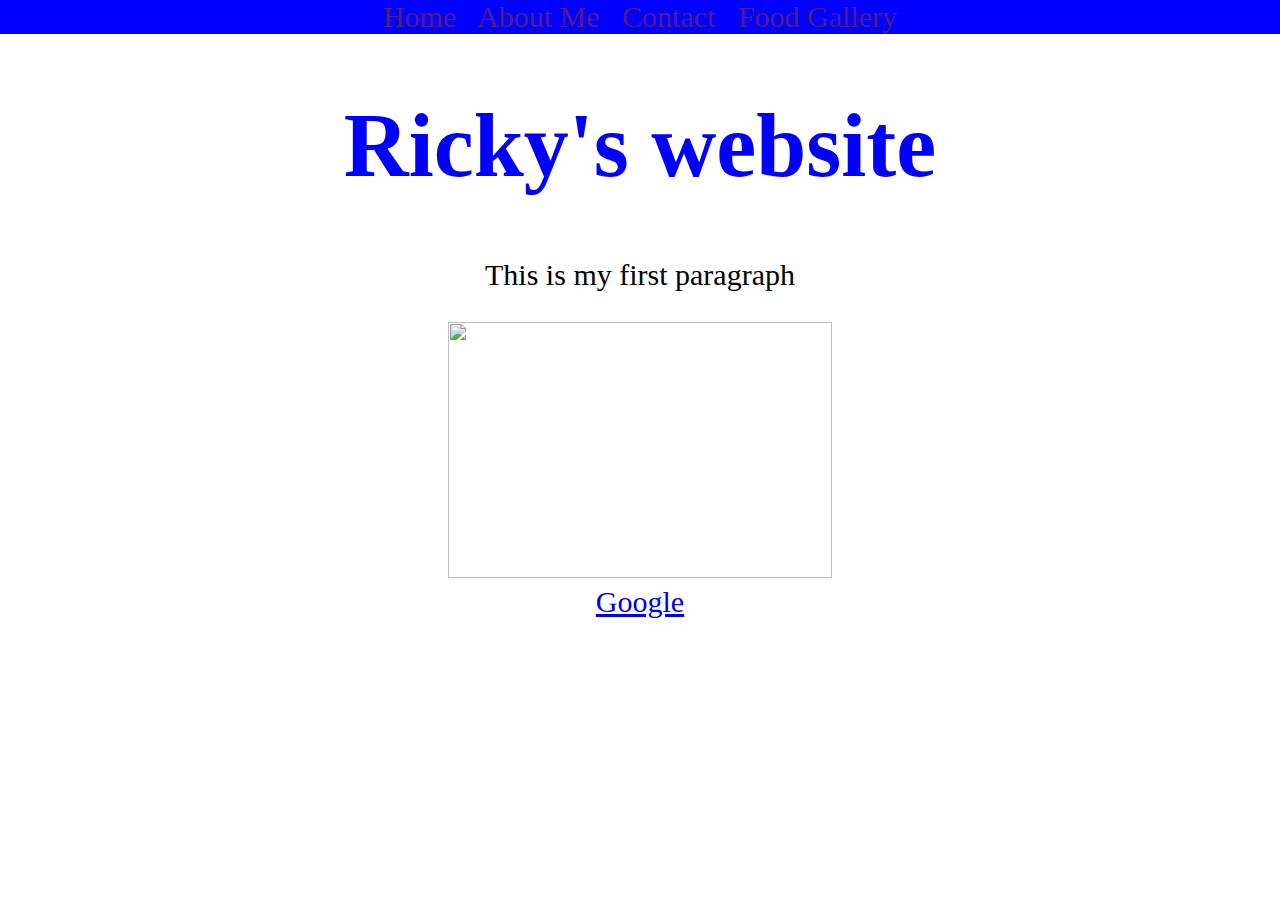
==== index.html @ f411e4d9 "add background" ====
<!DOCTYPE html>
<html lang="en">
<head>
    <meta charset="UTF-8">
    <meta name="viewport" content="width=device-width, initial-scale=1.0">
    <meta http-equiv="X-UA-Compatible" content="ie=edge">
    <title>ricky's cool website</title>
    <link rel="stylesheet" href="style.css">
</head>
<body>
    <nav id="navbar">
        <a href="">Home</a> &nbsp;
        <a href="">About Me</a> &nbsp;
        <a href="">Contact</a> &nbsp;
        <a href="">Food Gallery</a>
    </nav>
    <h1 id="heading">Ricky's website</h1> 
    <p id="paragraph">This is my first paragraph</p>
    <img id="league" src="https://dotesports-media.nyc3.cdn.digitaloceanspaces.com/wp-content/uploads/2019/09/12195522/league-of-legends.jpg" alt="">
    <div><a href="https://google.com">Google</a></div>
</body>
</html>
---- style.css ----
body {
    background-image: url("https://www.google.com/url?sa=i&source=images&cd=&ved=2ahUKEwjB593w0sflAhUPVN8KHcHfAJAQjRx6BAgBEAQ&url=https%3A%2F%2Fwallpaperaccess.com%2Fnew-york-city-desktop&psig=AOvVaw07l67Lgxvgl1sc1aLUmw9L&ust=1572650787148387");
    background-size: cover;
    background-repeat: no-repeat;
    background-position: center;
    background: white;  
    font-size: 30px;
    text-align: center;
    height: 100%;
    width: 100vw;
    margin: 0 0 0 0 !important;
}

#navbar {
    background:blue;
}

#navbar a {
    text-decoration: none;
}

h1 { 
    color: purple;
}

#test {
    color: green;
}

#league {
    width: 30vw;
    height: 20vw;
}

.red_heading {
    color: red;
}

#heading {
    color: blue;
    font-size: 3em;
}

#hungry {
    font-size: 1em;
}
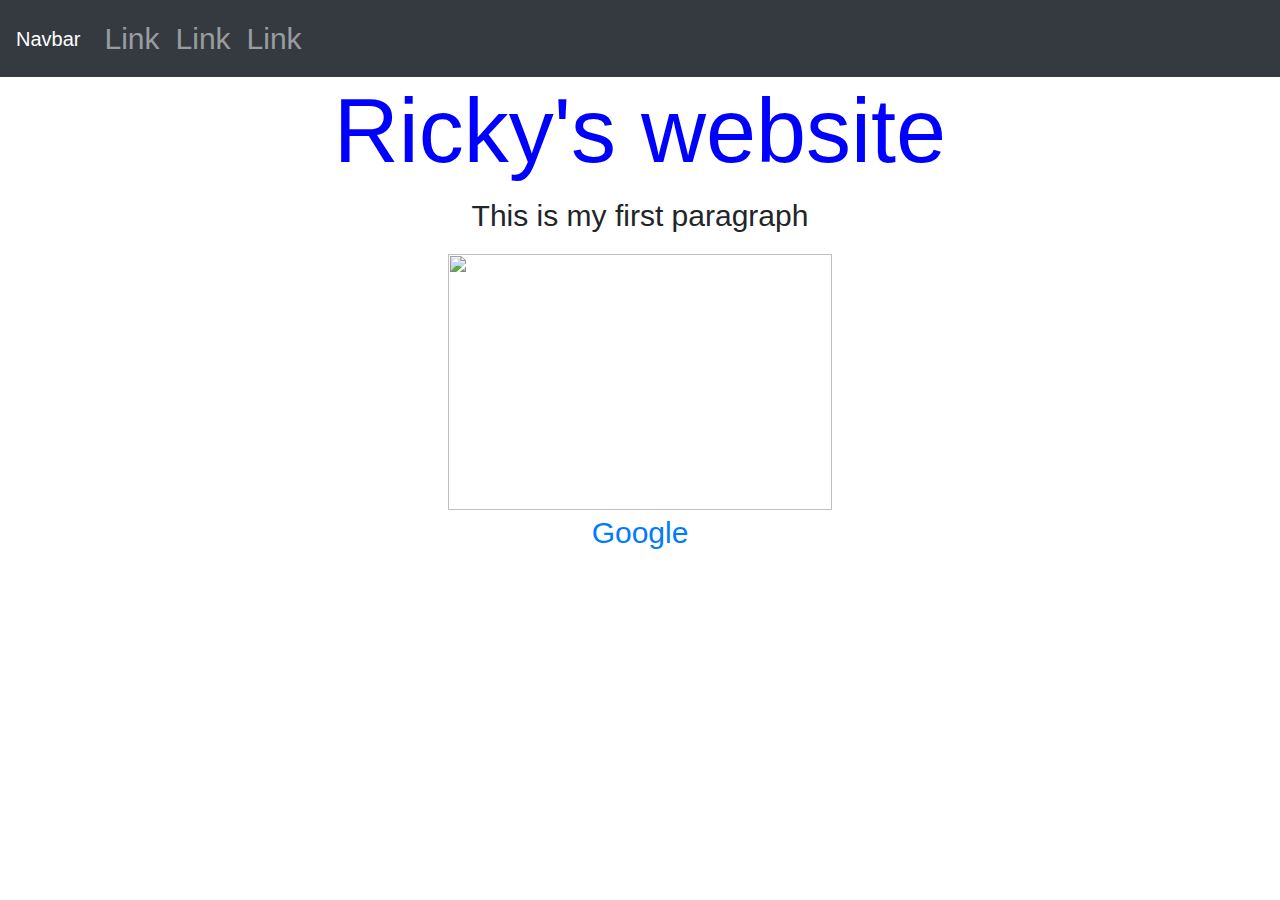
==== commit 0b40da32: "navbar added" ====
--- a/index.html
+++ b/index.html
@@ -1,22 +1,57 @@
 <!DOCTYPE html>
 <html lang="en">
+
 <head>
     <meta charset="UTF-8">
     <meta name="viewport" content="width=device-width, initial-scale=1.0">
     <meta http-equiv="X-UA-Compatible" content="ie=edge">
     <title>ricky's cool website</title>
+
+    <!-- Latest compiled and minified CSS -->
+    <link rel="stylesheet" href="https://maxcdn.bootstrapcdn.com/bootstrap/4.3.1/css/bootstrap.min.css">
     <link rel="stylesheet" href="style.css">
+
+    <!-- jQuery library -->
+    <script src="https://ajax.googleapis.com/ajax/libs/jquery/3.4.1/jquery.min.js"></script>
+
+    <!-- Popper JS -->
+    <script src="https://cdnjs.cloudflare.com/ajax/libs/popper.js/1.14.7/umd/popper.min.js"></script>
+
+    <!-- Latest compiled JavaScript -->
+    <script src="https://maxcdn.bootstrapcdn.com/bootstrap/4.3.1/js/bootstrap.min.js"></script>
 </head>
+
 <body>
-    <nav id="navbar">
-        <a href="">Home</a> &nbsp;
-        <a href="">About Me</a> &nbsp;
-        <a href="">Contact</a> &nbsp;
-        <a href="">Food Gallery</a>
+    <nav class="navbar navbar-expand-md bg-dark navbar-dark">
+        <!-- Brand -->
+        <a class="navbar-brand" href="#">Navbar</a>
+
+        <!-- Toggler/collapsibe Button -->
+        <button class="navbar-toggler" type="button" data-toggle="collapse" data-target="#collapsibleNavbar">
+            <span class="navbar-toggler-icon"></span>
+        </button>
+
+        <!-- Navbar links -->
+        <div class="collapse navbar-collapse" id="collapsibleNavbar">
+            <ul class="navbar-nav">
+                <li class="nav-item">
+                    <a class="nav-link" href="#">Link</a>
+                </li>
+                <li class="nav-item">
+                    <a class="nav-link" href="#">Link</a>
+                </li>
+                <li class="nav-item">
+                    <a class="nav-link" href="#">Link</a>
+                </li>
+            </ul>
+        </div>
     </nav>
-    <h1 id="heading">Ricky's website</h1> 
+    <h1 id="heading">Ricky's website</h1>
     <p id="paragraph">This is my first paragraph</p>
-    <img id="league" src="https://dotesports-media.nyc3.cdn.digitaloceanspaces.com/wp-content/uploads/2019/09/12195522/league-of-legends.jpg" alt="">
+    <img id="league"
+        src="https://dotesports-media.nyc3.cdn.digitaloceanspaces.com/wp-content/uploads/2019/09/12195522/league-of-legends.jpg"
+        alt="">
     <div><a href="https://google.com">Google</a></div>
 </body>
+
 </html>--- a/style.css
+++ b/style.css
@@ -1,9 +1,8 @@
 body {
-    background-image: url("https://www.google.com/url?sa=i&source=images&cd=&ved=2ahUKEwjB593w0sflAhUPVN8KHcHfAJAQjRx6BAgBEAQ&url=https%3A%2F%2Fwallpaperaccess.com%2Fnew-york-city-desktop&psig=AOvVaw07l67Lgxvgl1sc1aLUmw9L&ust=1572650787148387");
+    background-image: url('https://cdn.vox-cdn.com/thumbor/Ygnn0cSyCEYD8xnnDKFMYN4BgaQ=/0x0:2000x1333/1820x1213/filters:focal(840x507:1160x827):format(webp)/cdn.vox-cdn.com/uploads/chorus_image/image/63616039/171109_08_11_37_5DS_0545.0.jpg');
     background-size: cover;
     background-repeat: no-repeat;
     background-position: center;
-    background: white;  
     font-size: 30px;
     text-align: center;
     height: 100%;
@@ -12,14 +11,14 @@
 }
 
 #navbar {
-    background:blue;
+    background: blue;
 }
 
 #navbar a {
     text-decoration: none;
 }
 
-h1 { 
+h1 {
     color: purple;
 }
 
@@ -43,5 +42,4 @@
 
 #hungry {
     font-size: 1em;
-}
-
+}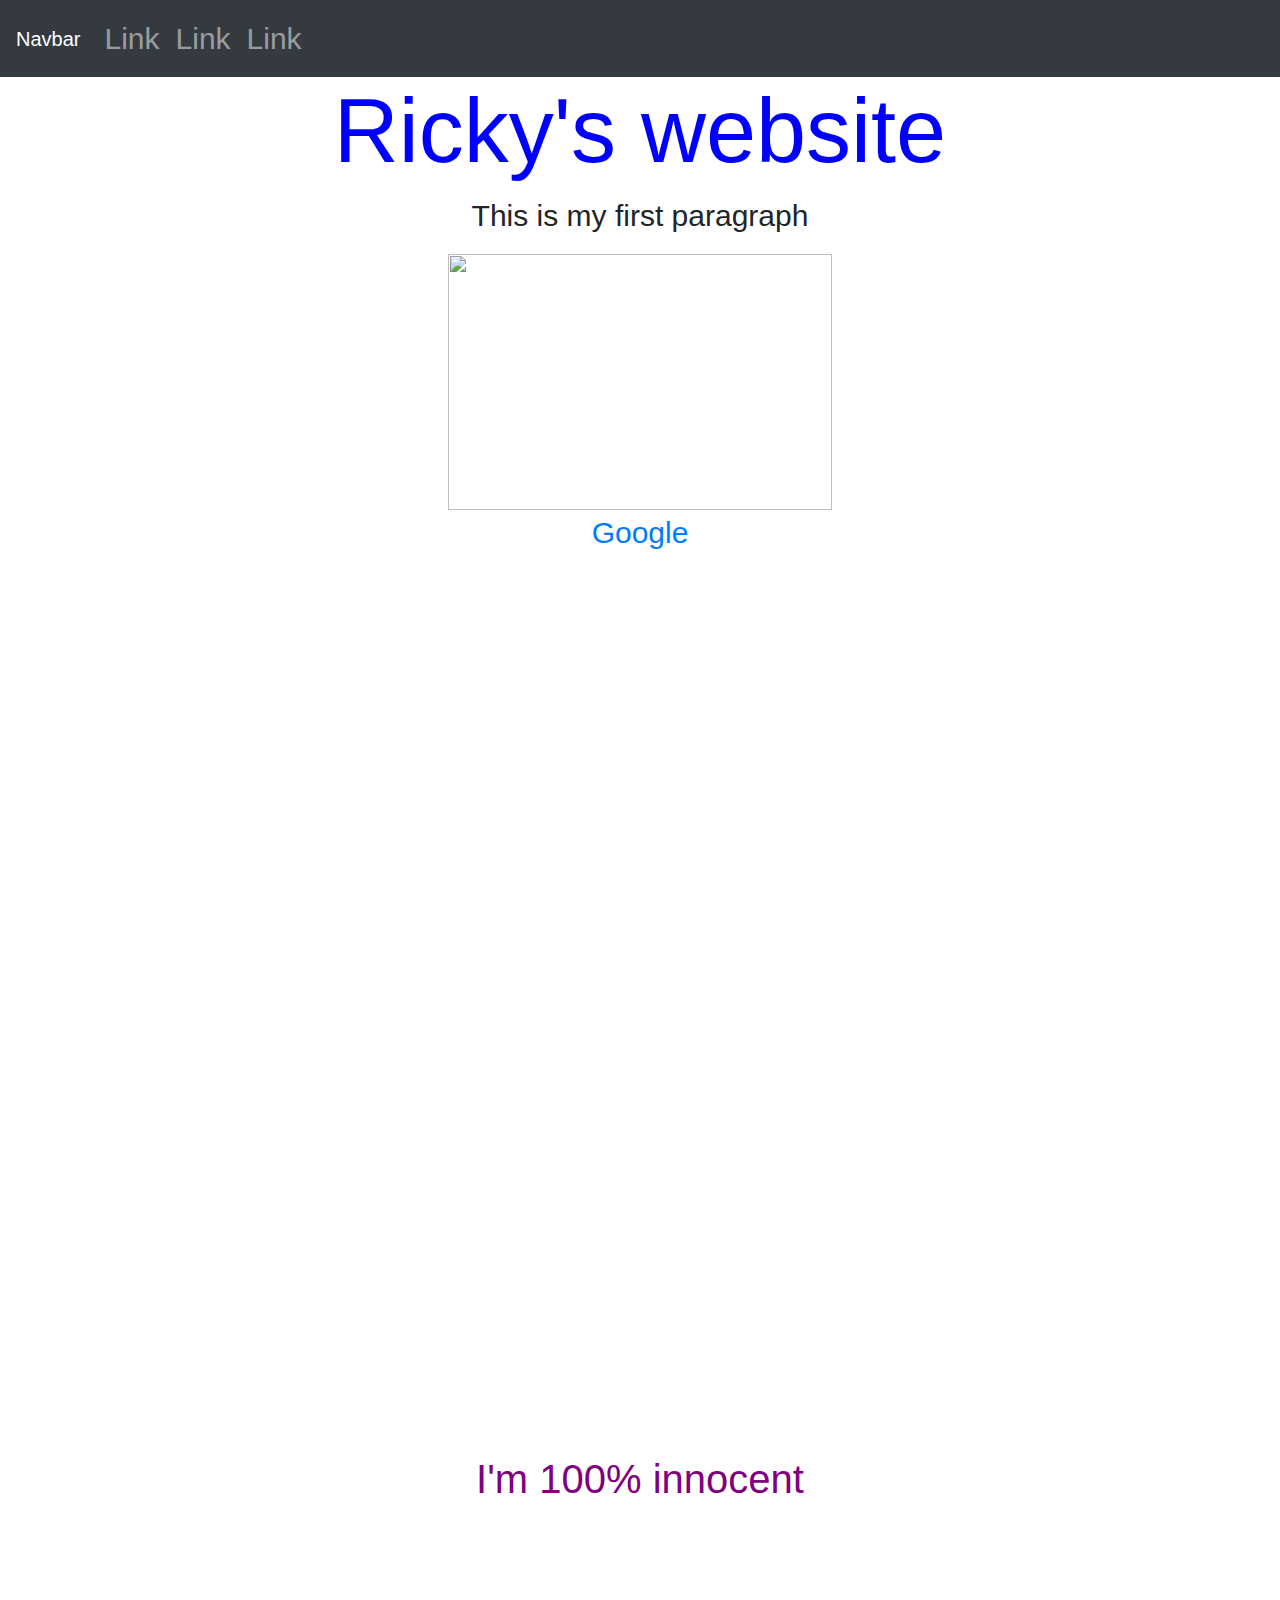
==== commit 6a4fd0c2: "add hero" ====
--- a/index.html
+++ b/index.html
@@ -52,6 +52,14 @@
         src="https://dotesports-media.nyc3.cdn.digitaloceanspaces.com/wp-content/uploads/2019/09/12195522/league-of-legends.jpg"
         alt="">
     <div><a href="https://google.com">Google</a></div>
+
+    <div id="hero">
+        <div id="bg"></div>
+        <div class="tint"></div>
+        <div id="main_content"></div>
+        <h1>I'm 100% innocent</h1>
+    </div>
+
 </body>
 
 </html>--- a/style.css
+++ b/style.css
@@ -1,6 +1,34 @@
-body {
+html,body {
+    widows: 100%;
+    height: 100%;
+    /* text-align: center; */
+}
+
+#bg {
+    width: 100vw;
+    height: 100vh;
     background-image: url('https://cdn.vox-cdn.com/thumbor/Ygnn0cSyCEYD8xnnDKFMYN4BgaQ=/0x0:2000x1333/1820x1213/filters:focal(840x507:1160x827):format(webp)/cdn.vox-cdn.com/uploads/chorus_image/image/63616039/171109_08_11_37_5DS_0545.0.jpg');
     background-size: cover;
+    background-position: center;
+}
+
+#main_content {
+    position: relative;
+    text-align: center;
+    color: white;
+    top: 50vh;
+}
+
+.tint {
+    position: absolute;
+    width: 100vw;
+    height: 100vh;
+    background: rgba(red, green, blue, 0.5)
+
+}
+
+
+body {
     background-repeat: no-repeat;
     background-position: center;
     font-size: 30px;
@@ -42,4 +70,4 @@
 
 #hungry {
     font-size: 1em;
-}+}
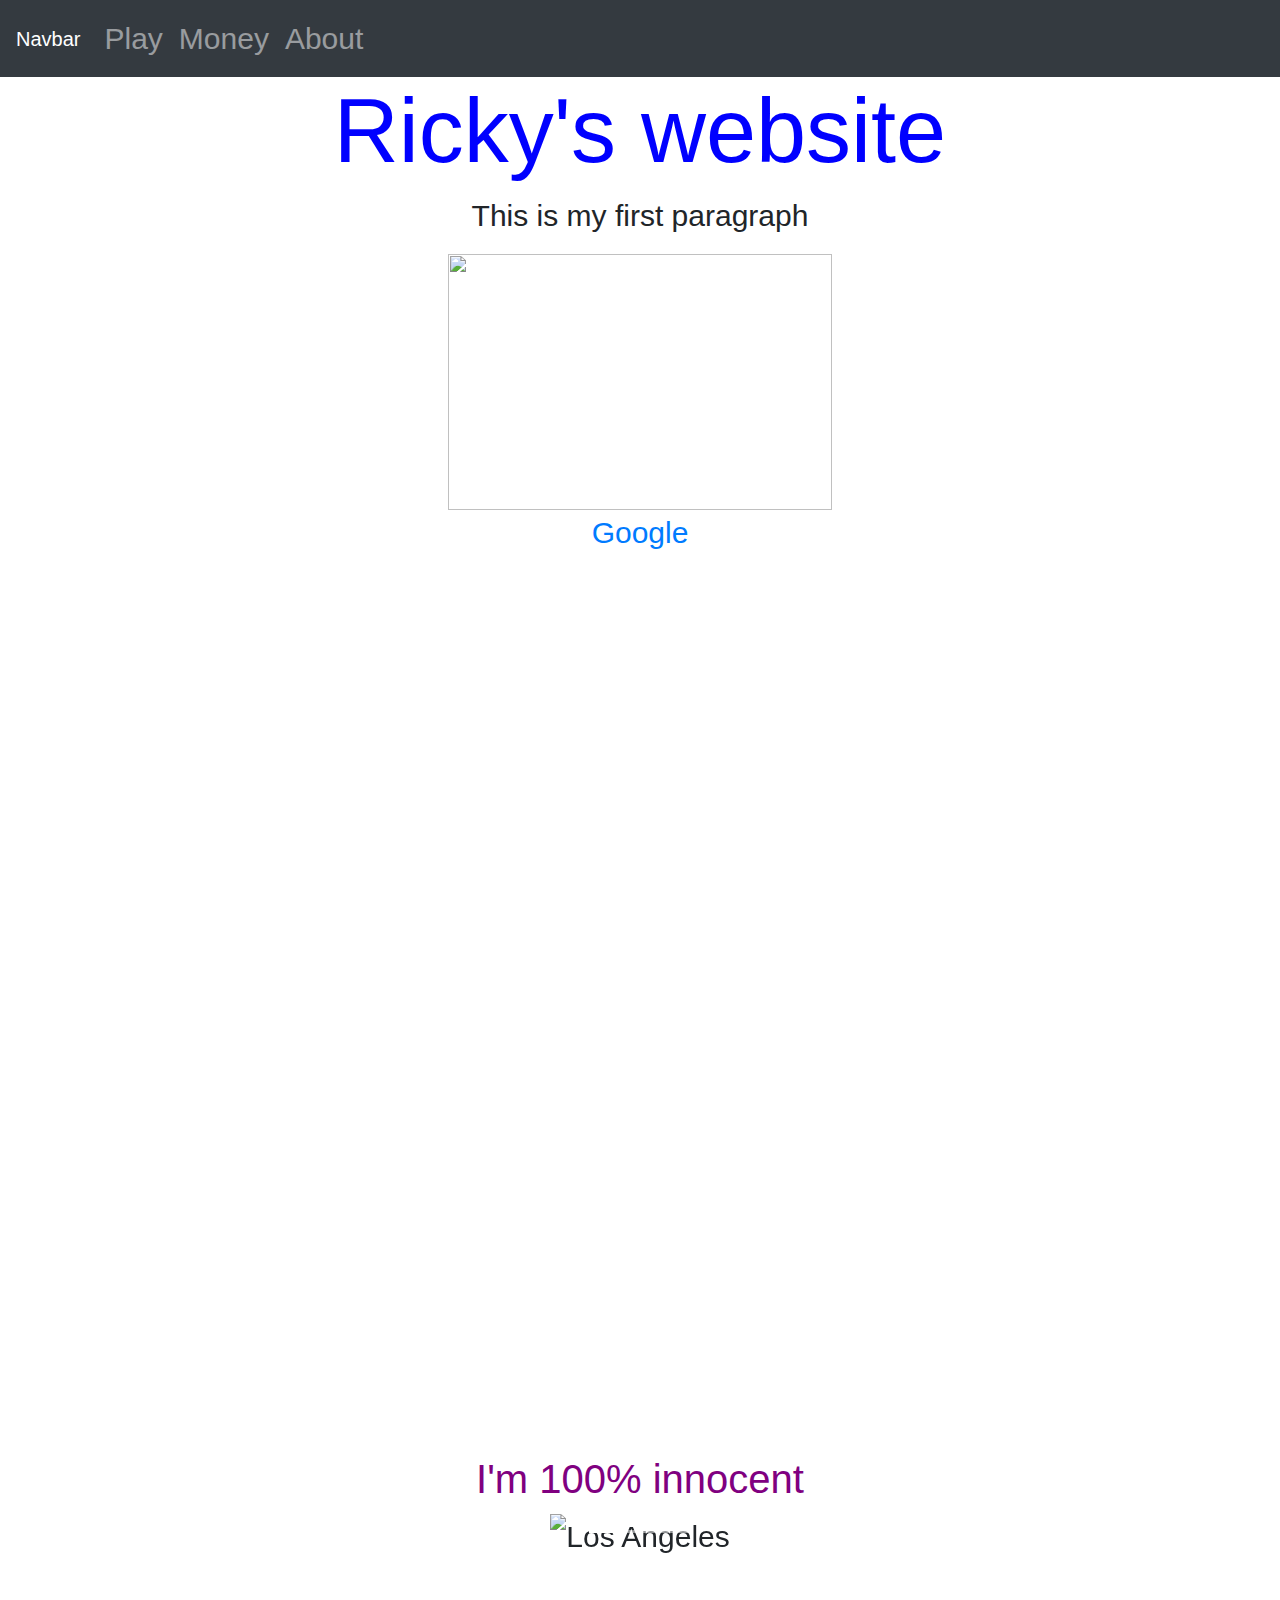
==== commit 9d9f2b70: "updates" ====
--- a/index.html
+++ b/index.html
@@ -35,14 +35,15 @@
         <div class="collapse navbar-collapse" id="collapsibleNavbar">
             <ul class="navbar-nav">
                 <li class="nav-item">
-                    <a class="nav-link" href="#">Link</a>
+                    <a class="nav-link" href="#">Play</a>
                 </li>
                 <li class="nav-item">
-                    <a class="nav-link" href="#">Link</a>
+                    <a class="nav-link" href="#">Money</a>
                 </li>
                 <li class="nav-item">
-                    <a class="nav-link" href="#">Link</a>
+                    <a class="nav-link" href="aboutme.html">About</a>
                 </li>
+
             </ul>
         </div>
     </nav>
@@ -60,6 +61,48 @@
         <h1>I'm 100% innocent</h1>
     </div>
 
+    <!-- Or let Bootstrap automatically handle the layout -->
+    <div class="container-fluid">
+        <div class="row">
+            <div class="col"></div>
+            <div class="col"></div>
+            <div class="col"></div>
+            <div class="col"></div>
+          </div>
+    </div>
+
+    <div id="demo" class="carousel slide" data-ride="carousel">
+
+        <!-- Indicators -->
+        <ul class="carousel-indicators">
+          <li data-target="#demo" data-slide-to="0" class="active"></li>
+          <li data-target="#demo" data-slide-to="1"></li>
+          <li data-target="#demo" data-slide-to="2"></li>
+        </ul>
+      
+        <!-- The slideshow -->
+        <div class="carousel-inner">
+          <div class="carousel-item active">
+            <img src="la.jpg" alt="Los Angeles">
+          </div>
+          <div class="carousel-item">
+            <img src="chicago.jpg" alt="Chicago">
+          </div>
+          <div class="carousel-item">
+            <img src="ny.jpg" alt="New York">
+          </div>
+        </div>
+      
+        <!-- Left and right controls -->
+        <a class="carousel-control-prev" href="#demo" data-slide="prev">
+          <span class="carousel-control-prev-icon"></span>
+        </a>
+        <a class="carousel-control-next" href="#demo" data-slide="next">
+          <span class="carousel-control-next-icon"></span>
+        </a>
+      
+      </div>
+      
 </body>
 
 </html>